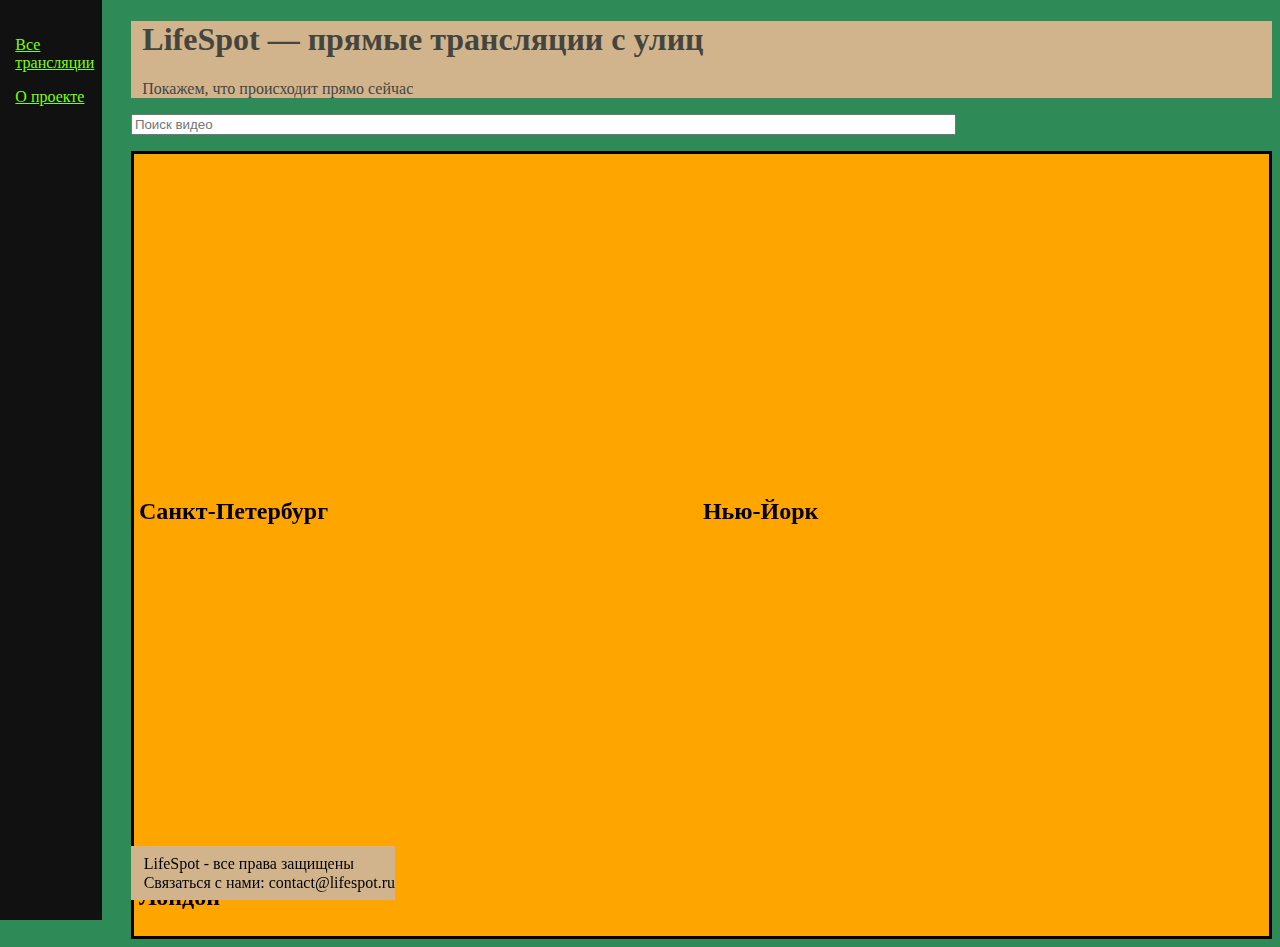
==== LifeSpot/Views/index.html @ 1a8e7f88 "Добавьте файлы проекта." ====
﻿<!DOCTYPE html>
<html lang="en">
<head>
    <meta charset="UTF-8">
    <title>LifeSpot</title>
    
    <link href="../Static/CSS/StyleSheet.css" rel="stylesheet" type="text/css">
</head>
<header id="header-index">
    <!--Заголовок страницы-->
    <h1>LifeSpot — прямые трансляции с улиц</h1>
    <!--параграф-->
    <p>Покажем, что происходит прямо сейчас</p>
</header>


<body>
    <div>
        <p><input type="text" placeholder="Поиск видео" size="100" border="red" /></p>
        <!--<button type="button" name="popup-button">Поиск</button>-->
    </div>
    <div class="bordered">

        <div class="video-container">
            <iframe width="560" height="315" src="https://www.youtube.com/embed/8bkwnyG3j8o" title="YouTube video player" frameborder="0" allow="accelerometer; autoplay; clipboard-write; encrypted-media; gyroscope; picture-in-picture; web-share" allowfullscreen></iframe>
            <h2>Санкт-Петербург</h2>
        </div>
        <div class="video-container">
            <iframe width="560" height="315" src="https://www.youtube.com/embed/srlpC5tmhYs" title="YouTube video player" frameborder="0" allow="accelerometer; autoplay; clipboard-write; encrypted-media; gyroscope; picture-in-picture; web-share" allowfullscreen></iframe>
            <h2>Нью-Йорк</h2>
        </div>
        <div class="video-container">
            <iframe width="560" height="315" src="https://www.youtube.com/embed/JplMzss6_YE" title="YouTube video player" frameborder="0" allow="accelerometer; autoplay; clipboard-write; encrypted-media; gyroscope; picture-in-picture; web-share" allowfullscreen></iframe>
            <h2>Лондон</h2>
        </div>

    </div>


</body>
<aside id="sidebar">
    <div class="navbar">
        <a href="/"><p>Все трансляции</p></a>
        <a href="/"><p>О проекте</p></a>
    </div>
</aside>
<footer>
    <p>LifeSpot - все права защищены</p>
    <p>Связаться с нами: contact@lifespot.ru</p>
</footer>
</html>
---- LifeSpot/Static/CSS/StyleSheet.css ----
﻿/* Свойства стиля элемента. Подробнее о них - в модуле по CSS */
.bordered {
    border: 3px solid black;
    background-color: orange;
    padding: 5px;
}

.video-container {
    display: inline-block;
}

.search p:has(:hover){
    color:gold;
}

.navbar {
    color: darkgray;
    padding-left: 15%;
}

.navbar p:hover{
   color: blue;
}

a{
    color:chartreuse;
}

header {
    padding-left: 1%;
    background-color: tan;
}

#header-index {
    color: #44453f;
}

footer {
    position: absolute;
    bottom: 0;
    background-color: tan;
    line-height: 20%;
    padding-left: 1%;
}

aside {
    height: 100%; /* Высота в полный размер. Этот параметр можно убрать, если вы хотите выставлять высоту автоматически */
    width: 8%;
    position: absolute; /* Фиксированная позиция сайд-бара. Так он будет оставаться на месте при скроллинге */
    z-index: 1; /* Сайд-бар будет поверх остальных элементов */
    top: 0; /* Сайдбар будет в самой верхней части страницы */
    left: 0;
    background-color: #111; /* Черный цвет фона (задан в виде кода) */
    overflow-x: hidden; /* Отключаем горизонтальную прокрутку */
    padding-top: 20px;
}

body {
    padding-left: 9.6%;
    background-color: seagreen;
}

input:hover {
    background-color: red;
    text-decoration-color:revert;
}
.two-column-div {
    column-count: 2;
}
.pad{
    padding-bottom: 20px;
}
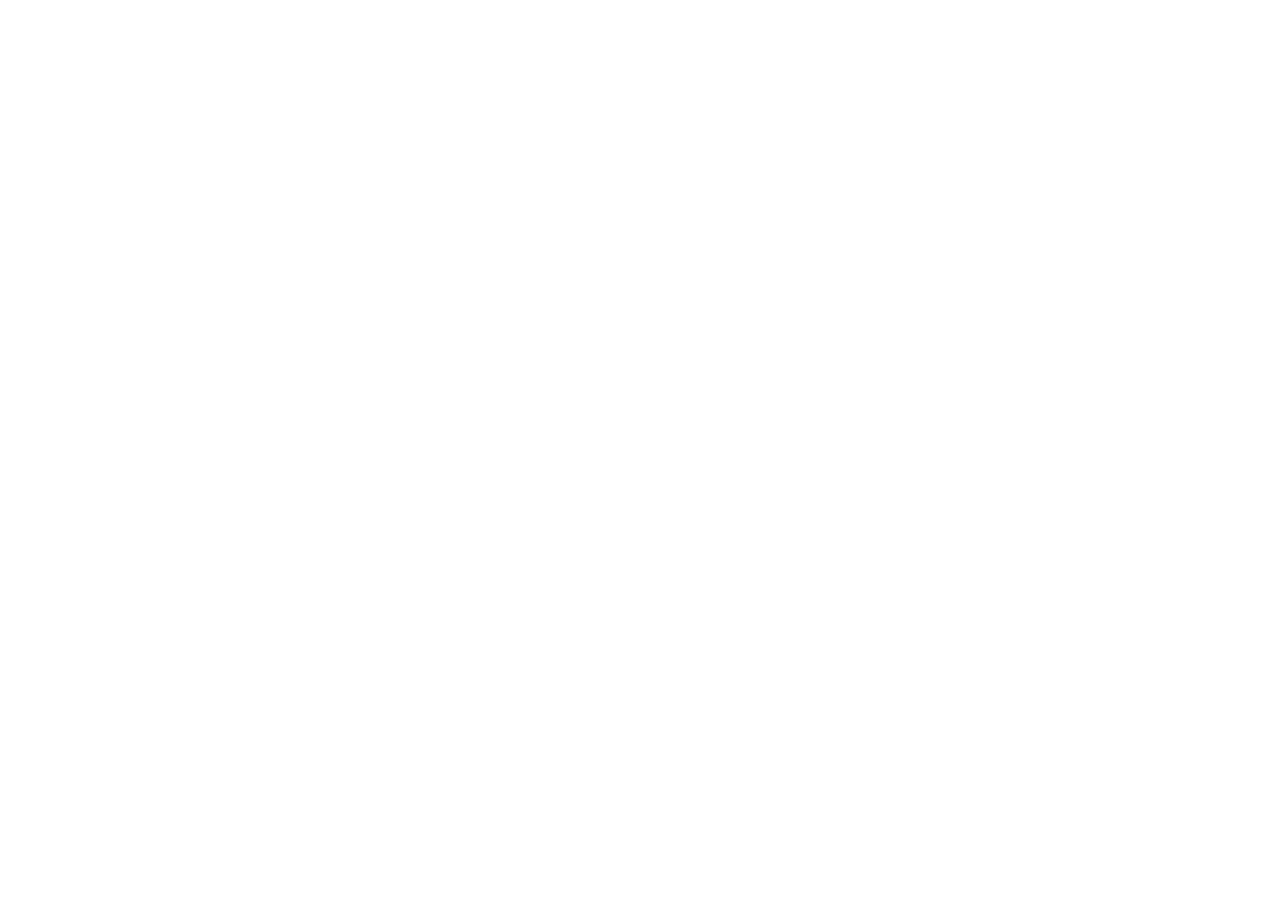
==== commit 7cea68f1: "середина" ====
--- a/LifeSpot/Views/index.html
+++ b/LifeSpot/Views/index.html
@@ -3,7 +3,7 @@
 <head>
     <meta charset="UTF-8">
     <title>LifeSpot</title>
-    
+
     <link href="../Static/CSS/StyleSheet.css" rel="stylesheet" type="text/css">
 </head>
 <header id="header-index">
@@ -13,10 +13,13 @@
     <p>Покажем, что происходит прямо сейчас</p>
 </header>
 
-
+<!--SIDEBAR-->
 <body>
     <div>
         <p><input type="text" placeholder="Поиск видео" size="100" border="red" /></p>
+        <p>
+            <input type="text" oninput="filterContent()" size=50%>
+        </p>
         <!--<button type="button" name="popup-button">Поиск</button>-->
     </div>
     <div class="bordered">
@@ -35,17 +38,23 @@
         </div>
 
     </div>
+    <script src="../Static/JS/index.js"></script>
+    <script>
+        const inputParseFunction = function () {
+            return document.getElementsByTagName('input')[1].value.toLowerCase();
+        }
+        // Проверка на возраст
+        checkAge();
 
+        // сохранение сессии
+        handleSession()
 
+        // вывод данных сессии в консоль
+        sessionLog();
+    </script>
+    <include src=".Shared/footer.html"></include>
+    <include src="./footer.html"></include>
 </body>
-<aside id="sidebar">
-    <div class="navbar">
-        <a href="/"><p>Все трансляции</p></a>
-        <a href="/"><p>О проекте</p></a>
-    </div>
-</aside>
-<footer>
-    <p>LifeSpot - все права защищены</p>
-    <p>Связаться с нами: contact@lifespot.ru</p>
-</footer>
+<!--FOOTER-->
+
 </html>--- a/LifeSpot/Static/CSS/StyleSheet.css
+++ b/LifeSpot/Static/CSS/StyleSheet.css
@@ -35,7 +35,20 @@
     color: #44453f;
 }
 
-footer {
+.review-container, .review-button {
+    display: inline-block;
+    margin-top: 0.5em;
+    padding-left: 1%;
+    padding-top: 1%;
+}
+.review-text {
+    display: block;
+    margin-top: 0.5em;
+    padding-left: 1%;
+    padding-top: 1%;
+}
+
+.footer {
     position: absolute;
     bottom: 0;
     background-color: tan;
@@ -43,7 +56,7 @@
     padding-left: 1%;
 }
 
-aside {
+.aside {
     height: 100%; /* Высота в полный размер. Этот параметр можно убрать, если вы хотите выставлять высоту автоматически */
     width: 8%;
     position: absolute; /* Фиксированная позиция сайд-бара. Так он будет оставаться на месте при скроллинге */
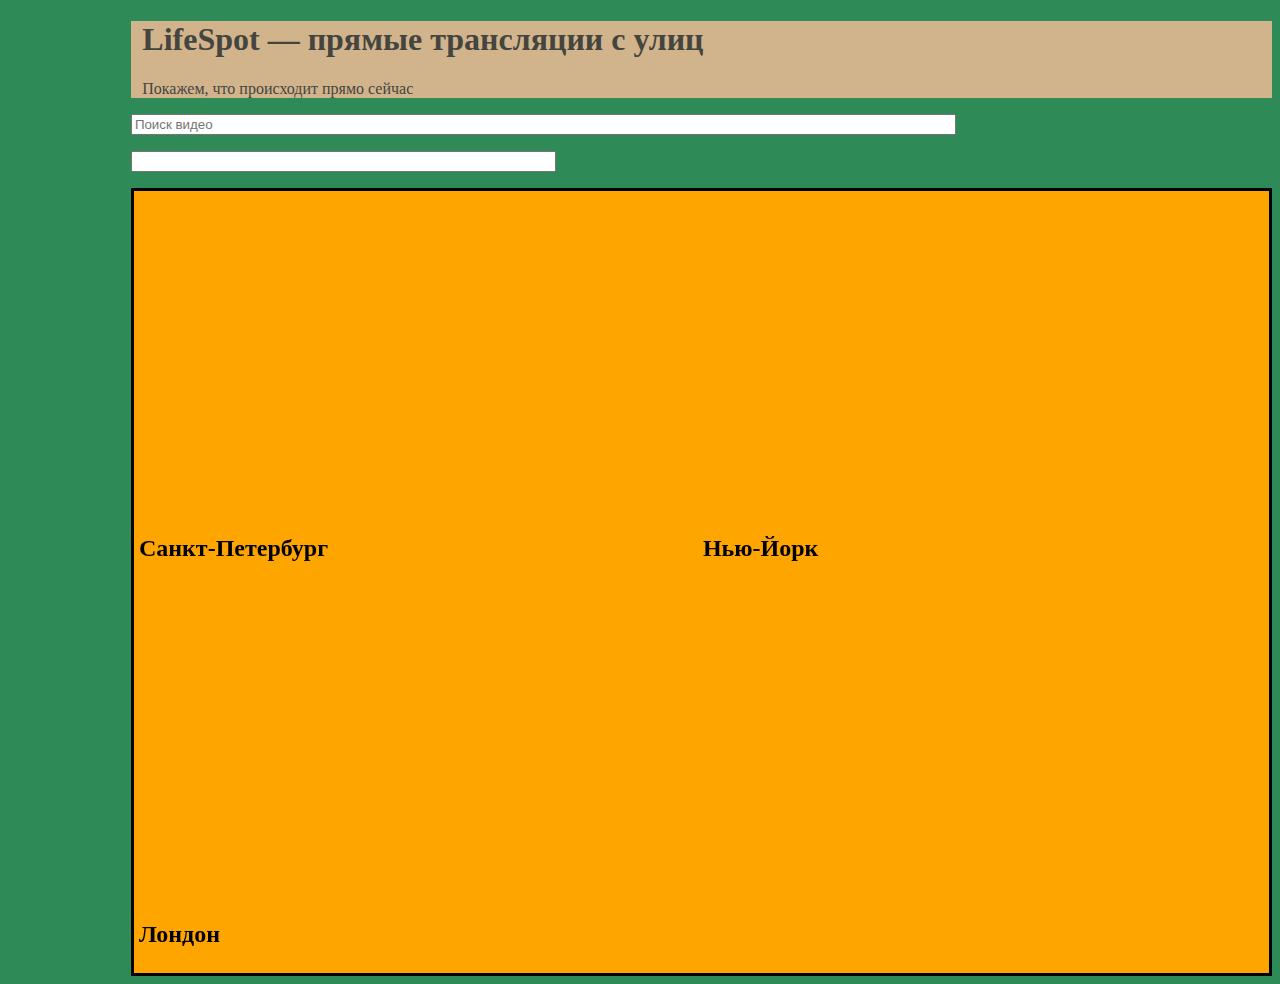
==== commit 15fbb69d: "31.4 проблемы с картинками" ====
--- a/LifeSpot/Views/index.html
+++ b/LifeSpot/Views/index.html
@@ -44,10 +44,10 @@
             return document.getElementsByTagName('input')[1].value.toLowerCase();
         }
         // Проверка на возраст
-        checkAge();
+        //checkAge();
 
         // сохранение сессии
-        handleSession()
+        //handleSession()
 
         // вывод данных сессии в консоль
         sessionLog();
